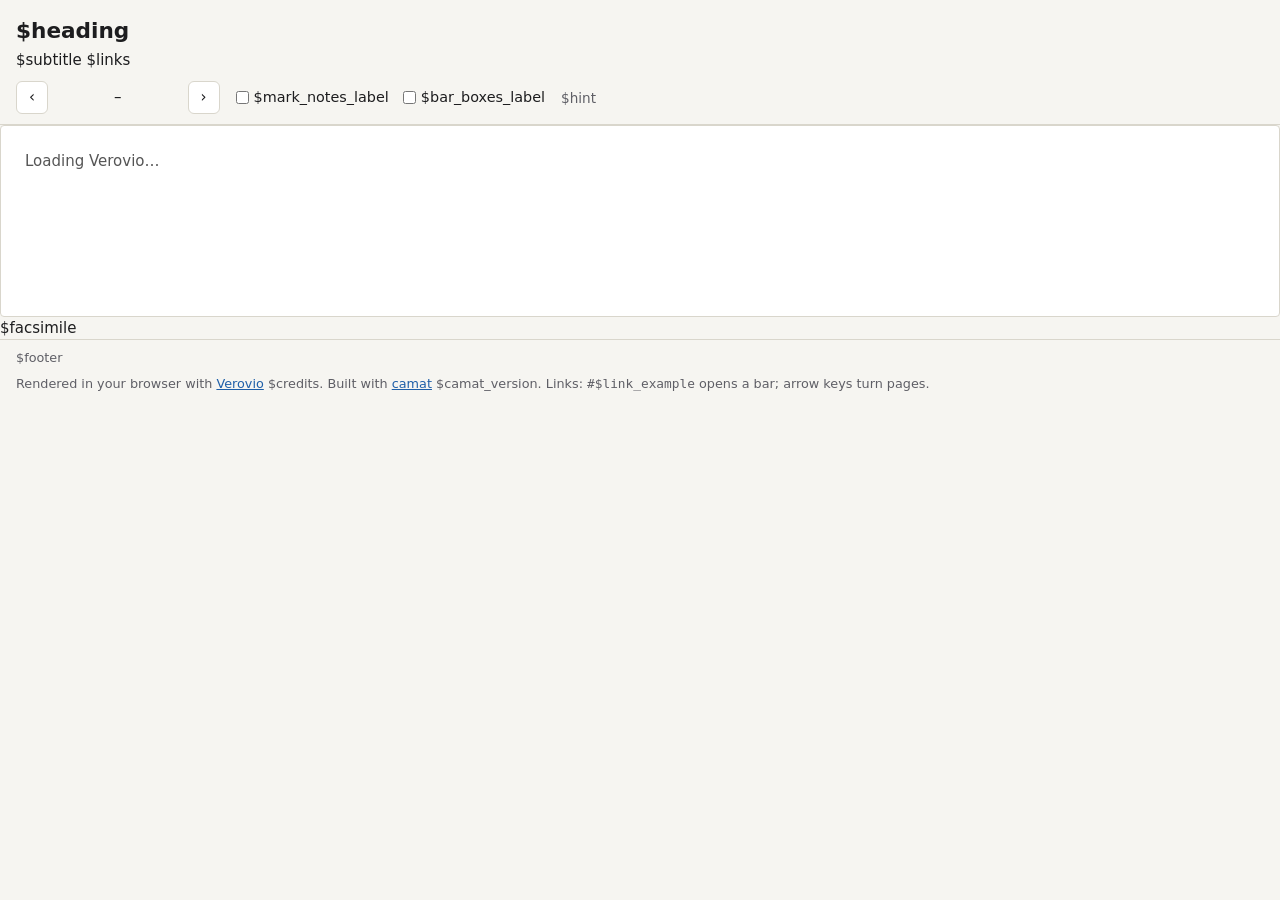
==== camat/web_edition_template/index.html @ 327d2416 "Add a web-edition template and camat-build-site camat.web_edition.build_site (and camat-build-site C" ====
<!doctype html>
<html lang="$lang">
<head>
  <meta charset="utf-8">
  <meta name="viewport" content="width=device-width, initial-scale=1">
  <title>$title</title>
  <meta name="description" content="$description">
  <meta name="generator" content="camat $camat_version">
  <link rel="icon" href="data:,">
  <link rel="stylesheet" href="viewer.css">
  <script type="application/json" id="site-config">$config_json</script>
  <script type="module" src="viewer.js"></script>
</head>
<body>
  <header class="masthead">
    <h1>$heading</h1>
$subtitle    <p id="edition" hidden></p>
$links  </header>

  <nav class="toolbar" aria-label="Score navigation">
    <div class="tabs" id="works" role="tablist" aria-label="$work_label" hidden></div>
    <div class="pager">
      <button type="button" id="prev" aria-label="Previous page">‹</button>
      <span id="page-label">–</span>
      <button type="button" id="next" aria-label="Next page">›</button>
    </div>
    <fieldset class="settings">
      <legend class="visually-hidden">Display</legend>
      <label><input type="checkbox" id="mark-notes"> $mark_notes_label</label>
      <label><input type="checkbox" id="measure-boxes"> $bar_boxes_label</label>
    </fieldset>
    <output id="status" aria-live="polite">$hint</output>
  </nav>

  <main class="panes$panes_class">
    <section class="pane" aria-label="Score">
      <div id="score" class="paper score"><p class="message">Loading Verovio…</p></div>
      <section class="notes" id="notes" aria-labelledby="notes-heading" hidden>
        <h2 id="notes-heading">$notes_label</h2>
        <ol id="annots"></ol>
      </section>
    </section>
$facsimile  </main>

  <footer>
$footer    <p>Rendered in your browser with <a href="https://www.verovio.org/">Verovio</a> <span id="verovio-version"></span>$credits. Built with <a href="https://github.com/egorpol/camat_v2">camat</a> $camat_version. Links: <code>#$link_example</code> opens a bar; arrow keys turn pages.</p>
  </footer>
</body>
</html>
---- camat/web_edition_template/viewer.css ----
:root {
  --bg: #f6f5f1;
  --surface: #ffffff;
  --text: #1d1d1f;
  --muted: #5f5f66;
  --line: #d9d6cc;
  --accent: #1f5fa8;
  --active: #c2410c;
  --hover: #2563eb;
  --annot: #7c3aed;
  --noted: #a855f7;
  --box: #64748b;
  --warn-bg: #fff4d6;
  --warn-text: #6b4a00;
  color-scheme: light;
}
@media (prefers-color-scheme: dark) {
  :root:not([data-theme="light"]) {
    --bg: #17181b;
    --surface: #222327;
    --text: #e8e6e1;
    --muted: #a3a29d;
    --line: #3a3b40;
    --accent: #7fb0ec;
    --warn-bg: #3b3218;
    --warn-text: #f2d58a;
    color-scheme: dark;
  }
}
:root[data-theme="dark"] {
  --bg: #17181b;
  --surface: #222327;
  --text: #e8e6e1;
  --muted: #a3a29d;
  --line: #3a3b40;
  --accent: #7fb0ec;
  --warn-bg: #3b3218;
  --warn-text: #f2d58a;
  color-scheme: dark;
}

* { box-sizing: border-box; }
[hidden] { display: none !important; }
body {
  margin: 0;
  background: var(--bg);
  color: var(--text);
  font: 15px/1.5 system-ui, -apple-system, "Segoe UI", sans-serif;
}
a { color: var(--accent); }
h1, h2 { font-weight: 600; line-height: 1.25; }
.visually-hidden { position: absolute; width: 1px; height: 1px; overflow: hidden; clip-path: inset(50%); white-space: nowrap; }

.masthead, .toolbar, .panes, footer { padding-inline: 16px; max-width: 1600px; margin-inline: auto; }
.masthead { padding-top: 18px; }
.masthead h1 { font-size: 1.35rem; margin: 0 0 4px; }
.masthead p { margin: 0; color: var(--muted); font-size: 0.9rem; }
.masthead p + p { margin-top: 2px; }

.toolbar {
  position: sticky;
  top: 0;
  z-index: 2;
  display: flex;
  flex-wrap: wrap;
  align-items: center;
  gap: 8px 16px;
  padding-block: 10px;
  background: var(--bg);
  border-bottom: 1px solid var(--line);
}
.toolbar button, .button {
  font: inherit;
  color: var(--text);
  background: var(--surface);
  border: 1px solid var(--line);
  border-radius: 6px;
  padding: 4px 12px;
  cursor: pointer;
}
.toolbar button:disabled { opacity: 0.4; cursor: default; }
.tabs { display: flex; gap: 4px; }
.tabs button[aria-selected="true"] { background: var(--accent); border-color: var(--accent); color: var(--surface); }
.pager { display: flex; align-items: center; gap: 6px; }
#page-label { min-width: 8.5em; text-align: center; font-variant-numeric: tabular-nums; }
.settings { display: flex; flex-wrap: wrap; gap: 4px 14px; border: 0; margin: 0; padding: 0; font-size: 0.9rem; }
.settings label { display: inline-flex; align-items: center; gap: 5px; cursor: pointer; }
.settings input { accent-color: var(--annot); margin: 0; }
#status {
  flex: 1 1 18em;
  min-width: 0;
  color: var(--muted);
  font-size: 0.85rem;
  overflow-wrap: anywhere;
}
#status code { color: var(--text); }

.panes {
  display: grid;
  grid-template-columns: minmax(0, 1.15fr) minmax(0, 1fr);
  gap: 16px;
  padding-block: 16px;
  align-items: start;
}
.panes.single { grid-template-columns: minmax(0, 1fr); max-width: 1000px; }
@media (max-width: 900px) {
  .panes { grid-template-columns: minmax(0, 1fr); }
}
.pane { min-width: 0; }
.paper {
  background: #fff;
  color: #000;
  border: 1px solid var(--line);
  border-radius: 4px;
}
.score { padding: 8px; min-height: 12rem; }
.score svg { display: block; width: 100%; height: auto; }
.message { color: #555; padding: 1rem; margin: 0; }

/* Verovio SVG: hover, pinned bar, editorial-note targets (all, or the selected note). */
.score g.measure { cursor: pointer; }
.score .is-pinned, .score .is-pinned * { fill: var(--active); stroke: var(--active); }
.score .is-hover, .score .is-hover * { fill: var(--hover); stroke: var(--hover); }
.score.mark-notes .is-noted, .score.mark-notes .is-noted * { fill: var(--noted); stroke: var(--noted); }
.score .is-annot, .score .is-annot * { fill: var(--annot) !important; stroke: var(--annot) !important; }

/* Bar boxes: every bar with "Bar boxes", annotated bars with "Mark all notes". */
.score rect.measure-box { fill: none !important; stroke: none !important; pointer-events: none; }
.score.show-boxes rect.measure-box { stroke: var(--box) !important; stroke-width: 1px; vector-effect: non-scaling-stroke; }
.score.mark-notes rect.measure-box.has-note { stroke: var(--annot) !important; stroke-width: 2px; vector-effect: non-scaling-stroke; }
.score.show-boxes .is-pinned > rect.measure-box, .score.mark-notes .is-pinned > rect.measure-box.has-note { stroke: var(--active) !important; }

@media (min-width: 901px) {
  .facs { position: sticky; top: 64px; max-height: calc(100vh - 72px); overflow: auto; }
}
.intro {
  background: var(--surface);
  border: 1px solid var(--line);
  border-radius: 4px;
  padding: 4px 16px 12px;
}
.intro h2 { font-size: 1.05rem; }
.button input { position: absolute; width: 1px; height: 1px; opacity: 0; }
.button { display: inline-block; position: relative; }
.button:focus-within { outline: 2px solid var(--accent); outline-offset: 2px; }
.hint { color: var(--muted); font-size: 0.85rem; }
.facs.is-dragover .intro { border-color: var(--accent); border-style: dashed; }
.error { color: var(--active); }
.warning { background: var(--warn-bg); color: var(--warn-text); padding: 6px 10px; border-radius: 4px; font-size: 0.85rem; }
.facs-page { position: relative; overflow: hidden; line-height: 0; }
.facs-page canvas { display: block; width: 100%; height: auto; }
.zones { position: absolute; inset: 0; width: 100%; height: 100%; }
.zones rect { fill: transparent; stroke: transparent; stroke-width: 2; vector-effect: non-scaling-stroke; cursor: pointer; pointer-events: all; }
.show-boxes .zones rect { stroke: rgba(100, 116, 139, 0.75); stroke-width: 1; }
.mark-notes .zones rect.has-note { fill: rgba(124, 58, 237, 0.08); stroke: rgba(124, 58, 237, 0.85); stroke-width: 2; }
/* The .mark-notes variants keep hover and the pinned bar above a noted zone. */
.zones rect:hover, .zones rect.is-hover, .mark-notes .zones rect.is-hover { fill: rgba(37, 99, 235, 0.12); stroke: rgba(37, 99, 235, 0.7); stroke-width: 2; }
.zones rect.is-pinned, .mark-notes .zones rect.is-pinned { fill: rgba(194, 65, 12, 0.14); stroke: rgba(194, 65, 12, 0.85); stroke-width: 3; }
.facs-meta { color: var(--muted); font-size: 0.85rem; margin: 6px 0; }
button.link { font: inherit; background: none; border: 0; padding: 0; color: var(--accent); text-decoration: underline; cursor: pointer; }

.notes h2 { font-size: 1.05rem; margin: 20px 0 8px; }
.notes ol { list-style: none; margin: 0; padding: 0; display: grid; gap: 8px; }
.notes li {
  background: var(--surface);
  border: 1px solid var(--line);
  border-left: 4px solid var(--annot);
  border-radius: 4px;
  padding: 8px 12px;
}
.notes li:has(> button[aria-pressed="true"]) { border-color: var(--annot); box-shadow: 0 0 0 1px var(--annot); }
.notes li > button {
  font: inherit;
  color: var(--accent);
  background: none;
  border: 0;
  padding: 0;
  cursor: pointer;
  text-align: left;
}
.notes li > button:hover .where { text-decoration: underline; }
.notes .where { font-weight: 600; }
.notes .label { color: var(--muted); font-size: 0.8rem; margin-left: 6px; }
.notes p { margin: 4px 0 0; font-size: 0.9rem; overflow-wrap: anywhere; }

footer { color: var(--muted); font-size: 0.8rem; padding-block: 8px 24px; border-top: 1px solid var(--line); }
footer p { margin: 6px 0; }
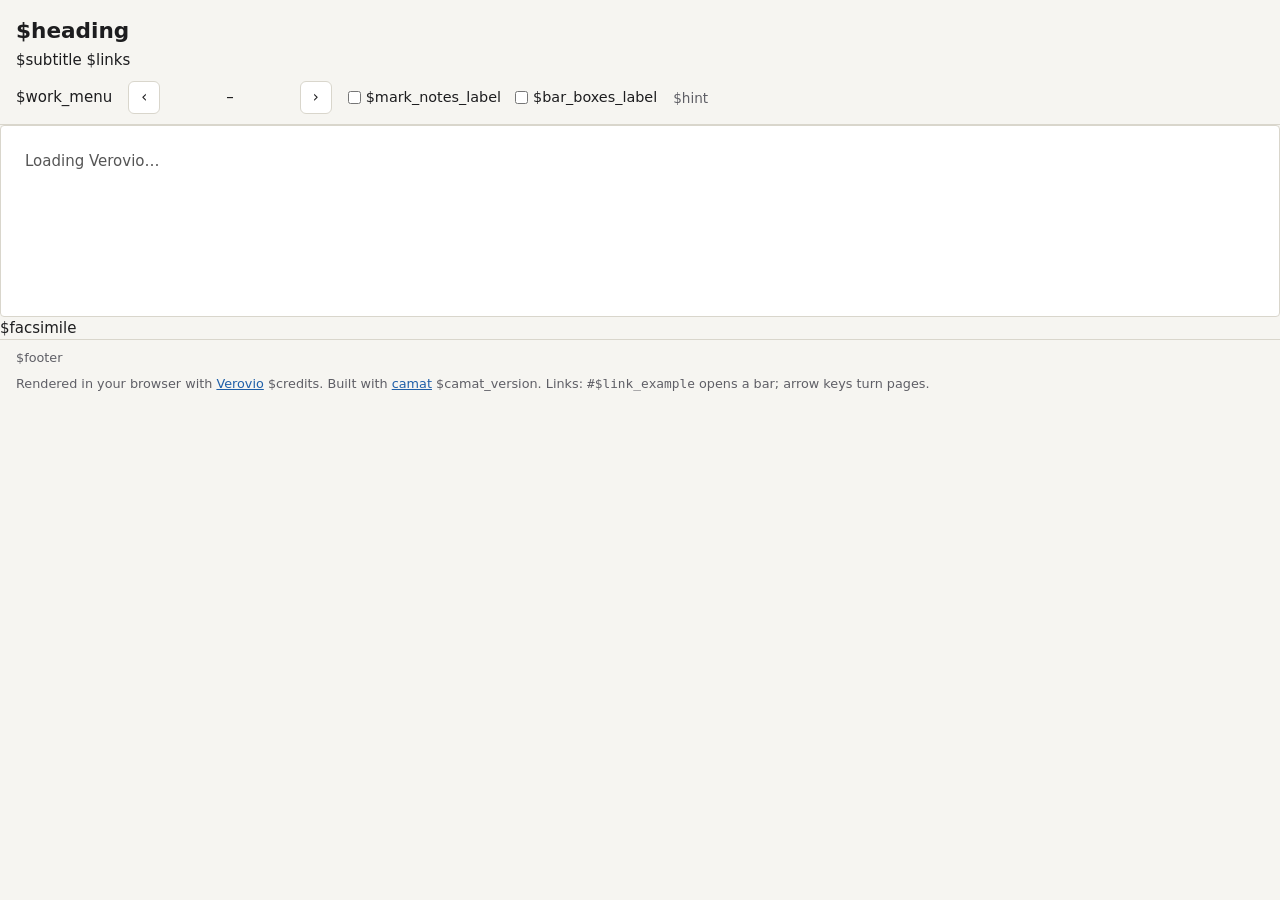
==== commit bd040970: "Add an IIIF facsimile adapter and a works select to the web-edition template The iiif adapter loads " ====
--- a/camat/web_edition_template/index.html
+++ b/camat/web_edition_template/index.html
@@ -18,7 +18,7 @@
 $links  </header>
 
   <nav class="toolbar" aria-label="Score navigation">
-    <div class="tabs" id="works" role="tablist" aria-label="$work_label" hidden></div>
+    $work_menu
     <div class="pager">
       <button type="button" id="prev" aria-label="Previous page">‹</button>
       <span id="page-label">–</span>
--- a/camat/web_edition_template/viewer.css
+++ b/camat/web_edition_template/viewer.css
@@ -81,6 +81,17 @@
 .toolbar button:disabled { opacity: 0.4; cursor: default; }
 .tabs { display: flex; gap: 4px; }
 .tabs button[aria-selected="true"] { background: var(--accent); border-color: var(--accent); color: var(--surface); }
+.work-select { display: inline-flex; align-items: center; gap: 6px; min-width: 0; max-width: 100%; }
+.work-select select {
+  font: inherit;
+  color: var(--text);
+  background: var(--surface);
+  border: 1px solid var(--line);
+  border-radius: 6px;
+  padding: 4px 8px;
+  min-width: 0;
+  max-width: min(32em, 100%);
+}
 .pager { display: flex; align-items: center; gap: 6px; }
 #page-label { min-width: 8.5em; text-align: center; font-variant-numeric: tabular-nums; }
 .settings { display: flex; flex-wrap: wrap; gap: 4px 14px; border: 0; margin: 0; padding: 0; font-size: 0.9rem; }
@@ -148,7 +159,8 @@
 .error { color: var(--active); }
 .warning { background: var(--warn-bg); color: var(--warn-text); padding: 6px 10px; border-radius: 4px; font-size: 0.85rem; }
 .facs-page { position: relative; overflow: hidden; line-height: 0; }
-.facs-page canvas { display: block; width: 100%; height: auto; }
+.facs-page canvas { display: block; width: 100%; height: auto; transition: opacity 0.15s; }
+.facs-page.is-loading canvas { opacity: 0.45; }
 .zones { position: absolute; inset: 0; width: 100%; height: 100%; }
 .zones rect { fill: transparent; stroke: transparent; stroke-width: 2; vector-effect: non-scaling-stroke; cursor: pointer; pointer-events: all; }
 .show-boxes .zones rect { stroke: rgba(100, 116, 139, 0.75); stroke-width: 1; }
